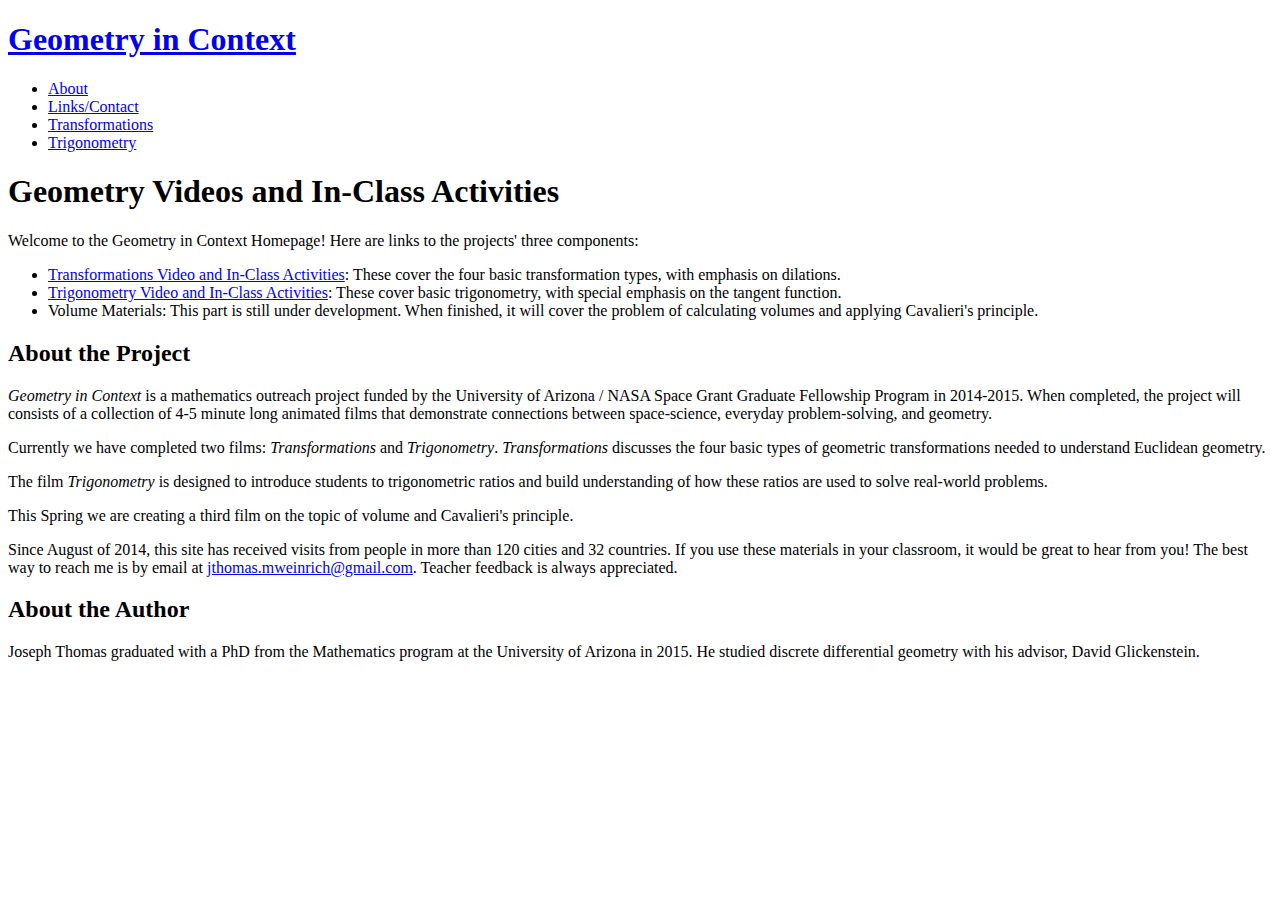
==== output/index.html @ b8982d95 "Fixed header button issue." ====
<!DOCTYPE html>
<html lang="en">
<head>
        <title>Geometry Videos and In-Class Activities</title>
        <meta charset="utf-8" />
        <link rel="stylesheet" href="http://geometry-in-context.github.io/theme/css/main.css" type="text/css" />
   

        <!--[if IE]>
                <script src="http://html5shiv.googlecode.com/svn/trunk/html5.js"></script><![endif]-->

        <!--[if lte IE 7]>
                <link rel="stylesheet" type="text/css" media="all" href="http://geometry-in-context.github.io/css/ie.css"/>
                <script src="http://geometry-in-context.github.io/js/IE8.js" type="text/javascript"></script><![endif]-->

        <!--[if lt IE 7]>
                <link rel="stylesheet" type="text/css" media="all" href="http://geometry-in-context.github.io/css/ie6.css"/><![endif]-->

</head>

<body id="index" class="home">
        <header id="banner" class="body">
                <h1><a href="http://geometry-in-context.github.io">Geometry in Context </a></h1>
                <nav><ul>
                    <li><a href="http://geometry-in-context.github.io/">About</a></li>
                    <li><a href="http://geometry-in-context.github.io/pages/linkscontact.html">Links/Contact</a></li>
                    <li><a href="http://geometry-in-context.github.io/pages/transformations.html">Transformations</a></li>
                    <li><a href="http://geometry-in-context.github.io/pages/trigonometry.html">Trigonometry</a></li>
                <!--  -->
                </ul></nav>
        </header><!-- /#banner -->
        
<section id="content" class="body">    
    <h1 class="entry-title">Geometry Videos and In-Class Activities</h1>
    <p>Welcome to the Geometry in Context Homepage! Here are links to the
projects' three components:</p>
<ul class="simple">
<li><a class="reference external" href="http://geometry-in-context.github.io/pages/transformations.html">Transformations Video and In-Class Activities</a>:
These cover the four basic transformation types, with emphasis on
dilations.</li>
<li><a class="reference external" href="http://geometry-in-context.github.io/pages/trigonometry.html">Trigonometry Video and In-Class Activities</a>: These
cover basic trigonometry, with special emphasis on the tangent
function.</li>
<li>Volume Materials: This part is still under development. When
finished, it will cover the problem of calculating volumes and
applying Cavalieri's principle.</li>
</ul>
<div class="section" id="about-the-project">
<h2>About the Project</h2>
<p><em>Geometry in Context</em> is a mathematics outreach project funded by the
University of Arizona / NASA Space Grant Graduate Fellowship Program
in 2014-2015. When completed, the project will consists of a
collection of 4-5 minute long animated films that demonstrate
connections between space-science, everyday problem-solving, and
geometry.</p>
<p>Currently we have completed two films: <em>Transformations</em> and
<em>Trigonometry</em>. <em>Transformations</em> discusses the four basic types of
geometric transformations needed to understand Euclidean geometry.</p>
<!-- figure:: {filename}/images/transf_screenshot.png -->
<p>The film <em>Trigonometry</em> is designed to introduce students to
trigonometric ratios and build understanding of how these ratios are
used to solve real-world problems.</p>
<!-- figure:: {filename}/images/trig_screenshot.png -->
<p>This Spring we are creating a third film on the topic of volume and
Cavalieri's principle.</p>
<p>Since August of 2014, this site has received visits from people in
more than 120 cities and 32 countries. If you use these materials in
your classroom, it would be great to hear from you! The best way to
reach me is by email at <a class="reference external" href="mailto:jthomas.mweinrich@gmail.com">jthomas.mweinrich@gmail.com</a>. Teacher feedback
is always appreciated.</p>
</div>
<div class="section" id="about-the-author">
<h2>About the Author</h2>
<p>Joseph Thomas graduated with a PhD from the Mathematics program at the
University of Arizona in 2015. He studied discrete differential
geometry with his advisor, David Glickenstein.</p>
</div>

</section>
        <section id="extras" class="body">
        </section><!-- /#extras -->

        <footer id="contentinfo" class="body">

        </footer><!-- /#contentinfo -->

</body>
</html>
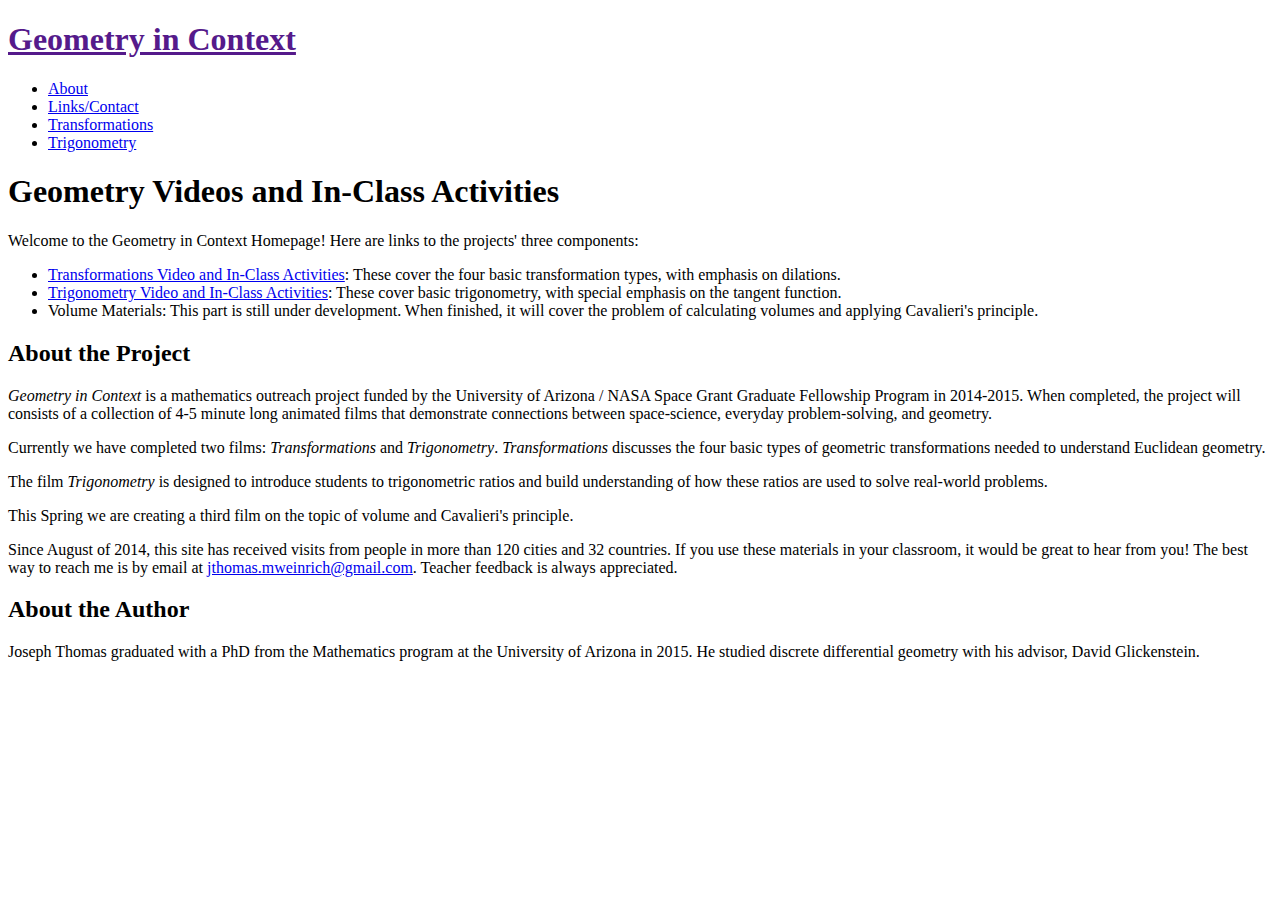
==== commit 624606e9: "Second try at fixing header issue." ====
--- a/output/index.html
+++ b/output/index.html
@@ -3,24 +3,24 @@
 <head>
         <title>Geometry Videos and In-Class Activities</title>
         <meta charset="utf-8" />
-        <link rel="stylesheet" href="http://geometry-in-context.github.io/theme/css/main.css" type="text/css" />
+        <link rel="stylesheet" href="/theme/css/main.css" type="text/css" />
    
 
         <!--[if IE]>
                 <script src="http://html5shiv.googlecode.com/svn/trunk/html5.js"></script><![endif]-->
 
         <!--[if lte IE 7]>
-                <link rel="stylesheet" type="text/css" media="all" href="http://geometry-in-context.github.io/css/ie.css"/>
-                <script src="http://geometry-in-context.github.io/js/IE8.js" type="text/javascript"></script><![endif]-->
+                <link rel="stylesheet" type="text/css" media="all" href="/css/ie.css"/>
+                <script src="/js/IE8.js" type="text/javascript"></script><![endif]-->
 
         <!--[if lt IE 7]>
-                <link rel="stylesheet" type="text/css" media="all" href="http://geometry-in-context.github.io/css/ie6.css"/><![endif]-->
+                <link rel="stylesheet" type="text/css" media="all" href="/css/ie6.css"/><![endif]-->
 
 </head>
 
 <body id="index" class="home">
         <header id="banner" class="body">
-                <h1><a href="http://geometry-in-context.github.io">Geometry in Context </a></h1>
+                <h1><a href="">Geometry in Context </a></h1>
                 <nav><ul>
                     <li><a href="http://geometry-in-context.github.io/">About</a></li>
                     <li><a href="http://geometry-in-context.github.io/pages/linkscontact.html">Links/Contact</a></li>
@@ -35,10 +35,10 @@
     <p>Welcome to the Geometry in Context Homepage! Here are links to the
 projects' three components:</p>
 <ul class="simple">
-<li><a class="reference external" href="http://geometry-in-context.github.io/pages/transformations.html">Transformations Video and In-Class Activities</a>:
+<li><a class="reference external" href="/pages/transformations.html">Transformations Video and In-Class Activities</a>:
 These cover the four basic transformation types, with emphasis on
 dilations.</li>
-<li><a class="reference external" href="http://geometry-in-context.github.io/pages/trigonometry.html">Trigonometry Video and In-Class Activities</a>: These
+<li><a class="reference external" href="/pages/trigonometry.html">Trigonometry Video and In-Class Activities</a>: These
 cover basic trigonometry, with special emphasis on the tangent
 function.</li>
 <li>Volume Materials: This part is still under development. When
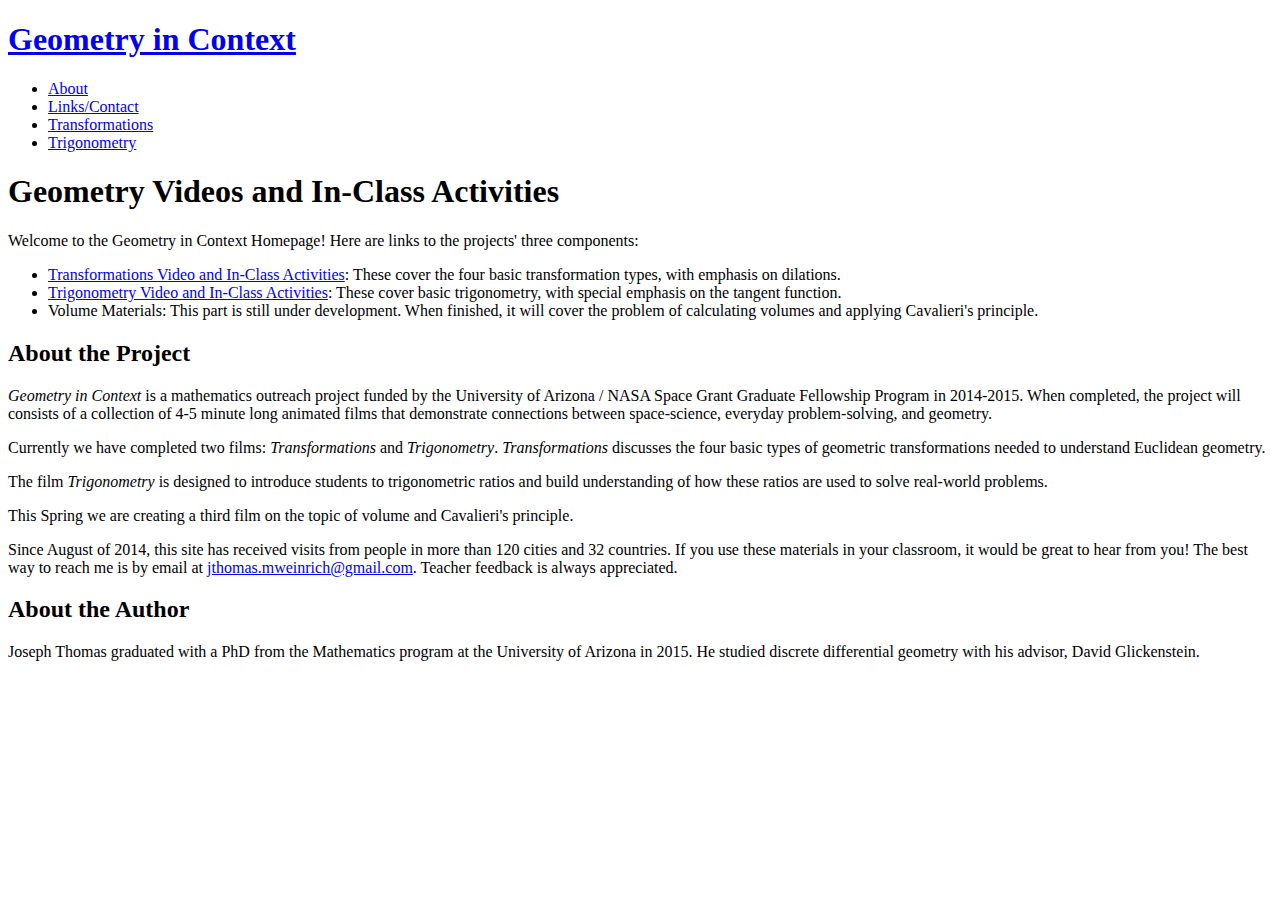
==== commit 1f792f64: "Second try at fixing banner problem." ====
--- a/output/index.html
+++ b/output/index.html
@@ -3,24 +3,24 @@
 <head>
         <title>Geometry Videos and In-Class Activities</title>
         <meta charset="utf-8" />
-        <link rel="stylesheet" href="/theme/css/main.css" type="text/css" />
+        <link rel="stylesheet" href="http://geometry-in-context.github.io/theme/css/main.css" type="text/css" />
    
 
         <!--[if IE]>
                 <script src="http://html5shiv.googlecode.com/svn/trunk/html5.js"></script><![endif]-->
 
         <!--[if lte IE 7]>
-                <link rel="stylesheet" type="text/css" media="all" href="/css/ie.css"/>
-                <script src="/js/IE8.js" type="text/javascript"></script><![endif]-->
+                <link rel="stylesheet" type="text/css" media="all" href="http://geometry-in-context.github.io/css/ie.css"/>
+                <script src="http://geometry-in-context.github.io/js/IE8.js" type="text/javascript"></script><![endif]-->
 
         <!--[if lt IE 7]>
-                <link rel="stylesheet" type="text/css" media="all" href="/css/ie6.css"/><![endif]-->
+                <link rel="stylesheet" type="text/css" media="all" href="http://geometry-in-context.github.io/css/ie6.css"/><![endif]-->
 
 </head>
 
 <body id="index" class="home">
         <header id="banner" class="body">
-                <h1><a href="">Geometry in Context </a></h1>
+                <h1><a href="http://geometry-in-context.github.io">Geometry in Context </a></h1>
                 <nav><ul>
                     <li><a href="http://geometry-in-context.github.io/">About</a></li>
                     <li><a href="http://geometry-in-context.github.io/pages/linkscontact.html">Links/Contact</a></li>
@@ -35,10 +35,10 @@
     <p>Welcome to the Geometry in Context Homepage! Here are links to the
 projects' three components:</p>
 <ul class="simple">
-<li><a class="reference external" href="/pages/transformations.html">Transformations Video and In-Class Activities</a>:
+<li><a class="reference external" href="http://geometry-in-context.github.io/pages/transformations.html">Transformations Video and In-Class Activities</a>:
 These cover the four basic transformation types, with emphasis on
 dilations.</li>
-<li><a class="reference external" href="/pages/trigonometry.html">Trigonometry Video and In-Class Activities</a>: These
+<li><a class="reference external" href="http://geometry-in-context.github.io/pages/trigonometry.html">Trigonometry Video and In-Class Activities</a>: These
 cover basic trigonometry, with special emphasis on the tangent
 function.</li>
 <li>Volume Materials: This part is still under development. When
@@ -84,5 +84,23 @@
 
         </footer><!-- /#contentinfo -->
 
+    <!-- <script type="text/javascript"> -->
+    <!-- var gaJsHost = (("https:" == document.location.protocol) ? "https://ssl." : "http://www."); -->
+    <!-- document.write(unescape("%3Cscript src='" + gaJsHost + "google-analytics.com/ga.js' type='text/javascript'%3E%3C/script%3E")); -->
+    <!-- </script> -->
+    <!-- <script type="text/javascript"> -->
+    <!-- try { -->
+    <!--     var pageTracker = _gat._getTracker("UA-54374627-1"); -->
+    <!-- pageTracker._trackPageview(); -->
+    <!-- } catch(err) {}</script> -->
+  <script>
+  (function(i,s,o,g,r,a,m){i['GoogleAnalyticsObject']=r;i[r]=i[r]||function(){
+  (i[r].q=i[r].q||[]).push(arguments)},i[r].l=1*new Date();a=s.createElement(o),
+  m=s.getElementsByTagName(o)[0];a.async=1;a.src=g;m.parentNode.insertBefore(a,m)
+  })(window,document,'script','//www.google-analytics.com/analytics.js','ga');
+
+  ga('create', 'UA-54374627-1', 'auto');
+  ga('send', 'pageview');
+  </script>
 </body>
 </html>